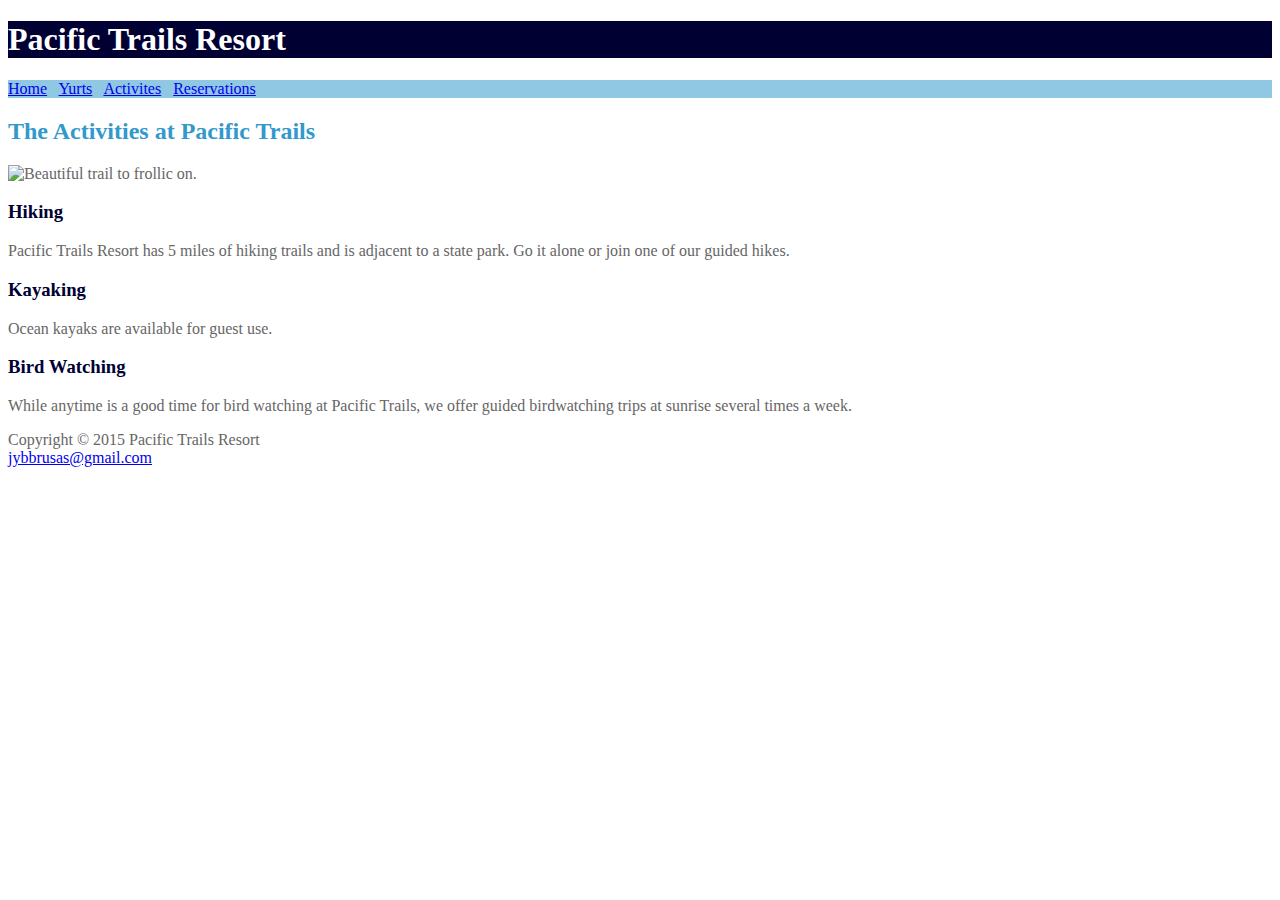
==== activities.html @ ec47ed70 "Updates to ptCaseStudy part 2" ====
<!DOCTYPE html>
<html lang="en">
<head>
    <title>Pacific Trails :: Yurts</title>
    <link rel="stylesheet" href="pacific.css" />
    <meta charset="utf-8" />
</head>
<body>
    
    <header><h1>Pacific Trails Resort</h1></header>
 
    
    <nav>
        <a href="index.html">Home</a> &nbsp;
        <a href="yurts.html">Yurts</a> &nbsp;
        <a href="activities.html">Activites</a> &nbsp;
        <a href="#">Reservations</a>
    </nav>
    
    
    <div id="content">
        <h2>The Activities at Pacific Trails</h2>
        
            <img src="images/trail.jpg"
                 height="320"
                 width="250"
                 alt="Beautiful trail to frollic on."
            >
        
        <h3>Hiking</h3>
            <p>Pacific Trails Resort has 5 miles of hiking trails and is adjacent to a state park.
                Go it alone or join one of our guided hikes.</p>
        
        <h3>Kayaking</h3>
            <p>Ocean kayaks are available for guest use. </p>
        
        <h3>Bird Watching</h3>
            <p>While anytime is a good time for bird watching at Pacific Trails, we offer guided
                birdwatching trips at sunrise several times a week.</p>
        
    </div>
 
    
    <footer>
        
            Copyright &copy; 2015 Pacific Trails Resort<br>
            <a href
            ="mailto:jybbrusas@gmail.com">jybbrusas@gmail.com</a>
        
    </footer>
</body>
</html>
---- pacific.css ----
body 
    {
    color:#666666;
    }
h1 
    {
    background-color: #000033;
    color: white;
    background-image: url(images/sunset.jpg);
    background-position: right;
    background-repeat: no-repeat;
    }
nav 
    {
    background-color: #90C7E3;
    }
h2 
    {
    color: #3399CC;
    }
.resort 
    {
    color: #5C7FA3;
    }
h3 
    {
    color: #000033;
    }
ul 
    {
    list-style-image: url(images/marker.gif);
    }
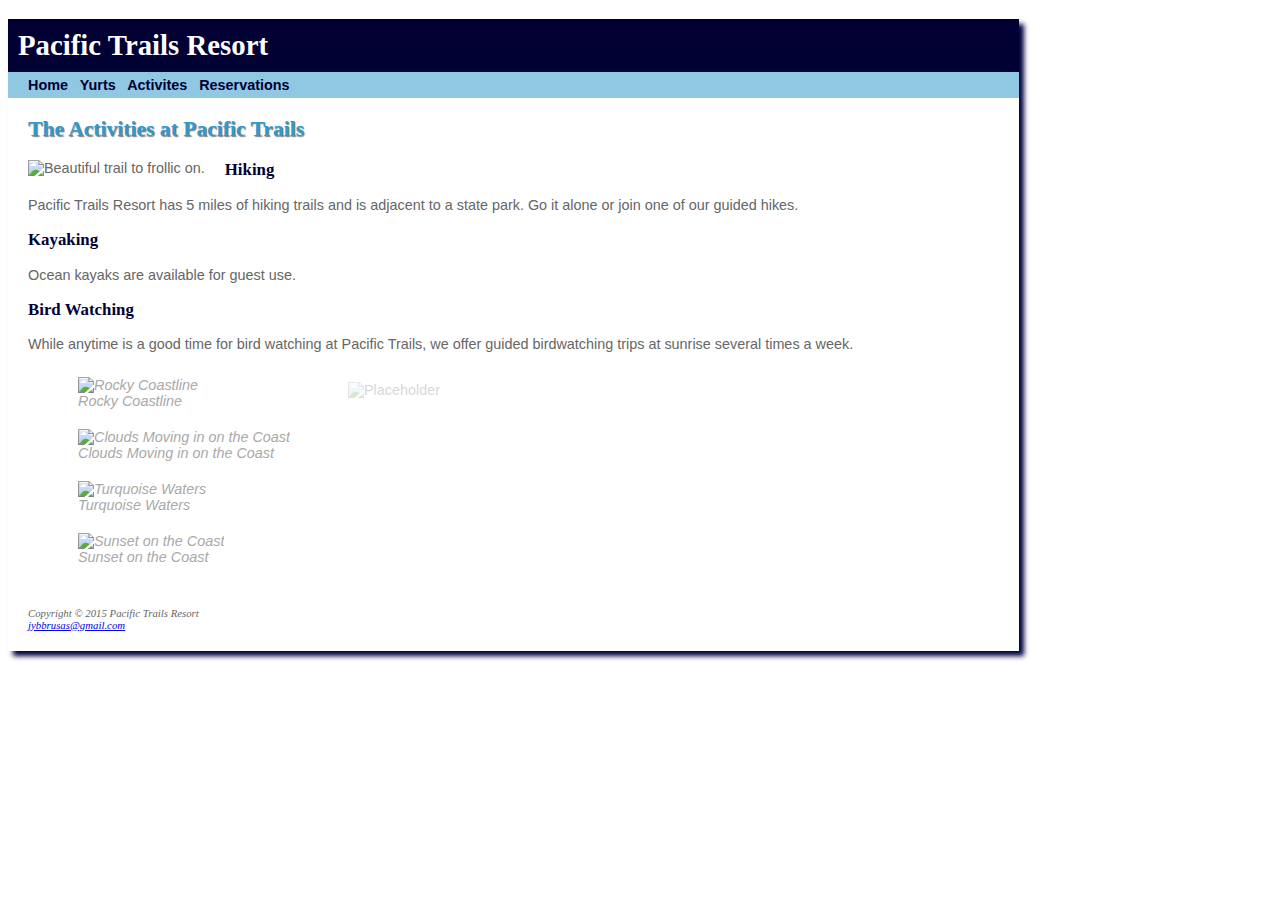
==== commit 48f9443c: "JBrusas ptCaseStudy updates part 3" ====
--- a/activities.html
+++ b/activities.html
@@ -4,9 +4,12 @@
     <title>Pacific Trails :: Yurts</title>
     <link rel="stylesheet" href="pacific.css" />
     <meta charset="utf-8" />
+    <!--[if lt IE 9]>
+    <script src="http://html5shim.googlecode.com/svn/trunk/html5.js"> </script>
+    <![endif]-->
 </head>
 <body>
-    
+    <div id="wrapper">
     <header><h1>Pacific Trails Resort</h1></header>
  
     
@@ -19,11 +22,10 @@
     
     
     <div id="content">
+        
         <h2>The Activities at Pacific Trails</h2>
         
             <img src="images/trail.jpg"
-                 height="320"
-                 width="250"
                  alt="Beautiful trail to frollic on."
             >
         
@@ -38,9 +40,92 @@
             <p>While anytime is a good time for bird watching at Pacific Trails, we offer guided
                 birdwatching trips at sunrise several times a week.</p>
         
+    <div id="gallery">
+    <div id="placeholder">
+            <img src="images/photo5.jpg"
+                 id="placeholder"
+                 width="200 px"
+                 height="150 px"
+                 alt= "Placeholder"
+            >
+        </div>
+                <ul>
+                    <li>
+                        <a href="images/photo2.jpg">
+                            <img src="images/photo2thumb.jpg"
+                                height= "75 px"
+                                width= "100 px"
+                                alt= "Rocky Coastline"
+                            >
+                            <span>
+                                <img src="images/photo2.jpg"
+                                       height= "150 px"
+                                       width= "200 px"
+                                        alt= "Rocky Coastline"
+                                >
+                            </span>
+                            <br> Rocky Coastline
+                        </a>
+                    
+                    </li>
+                    
+                    <li>
+                        <a href="images/photo3.jpg">
+                            <img src="images/photo3thumb.jpg"
+                                 height= "75 px"
+                                 width= "100 px"
+                                 alt= "Clouds Moving in on the Coast"
+                            >
+                            <span>
+                                <img src="images/photo3.jpg"
+                                     height= "150 px"
+                                     width= "200 px"
+                                     alt= "Clouds Moving in on the Coast"
+                                >
+                            </span>
+                            <br> Clouds Moving in on the Coast
+                        </a>
+                    </li>
+
+                    <li>
+                        <a href="images/photo4.jpg">
+                            <img src="images/photo4thumb.jpg"
+                                 height= "75 px"
+                                 width= "100 px"
+                                 alt= "Turquoise Waters"
+                            >
+                            <span>
+                                <img src="images/photo4.jpg"
+                                     height= "150 px"
+                                     width= "200 px"
+                                     alt= "Turquoise Waters"
+                                >
+                            </span>
+                            <br> Turquoise Waters
+                        </a>
+                    </li>        
+        
+                    <li>
+                        <a href="images/photo6.jpg">
+                            <img src="images/photo6thumb.jpg"
+                                 height= "75 px"
+                                 width= "100 px"
+                                 alt= "Sunset on the Coast"
+                            >
+                            <span>
+                                <img src="images/photo6.jpg"
+                                     height= "150 px"
+                                     width= "200 px"
+                                     alt= "Sunset on the Coast"
+                                >
+                            </span>
+                            <br> Sunset on the Coast
+                        </a>
+                    </li>
+                </ul>
+        </div>
     </div>
  
-    
     <footer>
         
             Copyright &copy; 2015 Pacific Trails Resort<br>
@@ -48,5 +133,8 @@
             ="mailto:jybbrusas@gmail.com">jybbrusas@gmail.com</a>
         
     </footer>
+    </div>
+     
+    
 </body>
 </html>
--- a/pacific.css
+++ b/pacific.css
@@ -1,6 +1,8 @@
 body 
     {
     color:#666666;
+    font-family: Arial,"Helvetica Neue",Helvetica,sans-serif;
+    background-image: url(images/ptrbackground.jpg);
     }
 h1 
     {
@@ -9,25 +11,160 @@
     background-image: url(images/sunset.jpg);
     background-position: right;
     background-repeat: no-repeat;
+    font-family: Georgia,Times,"Times New Roman",serif;
+    margin-bottom: 0;
+    padding: 10px;
     }
 nav 
     {
     background-color: #90C7E3;
+    font-weight: bold;
+    padding-left: 20px;
+    padding-right: 5px;
+    padding-top: 5px;
+    padding-bottom: 5px;
+    display: block;
     }
 h2 
     {
     color: #3399CC;
+    font-family: Georgia,Times,"Times New Roman",serif;
+    text-shadow: 1px 1px 1px grey;
     }
 .resort 
     {
     color: #5C7FA3;
+    font-weight: bold;
     }
 h3 
     {
     color: #000033;
+    font-family: Georgia,Times,"Times New Roman",serif;
     }
 ul 
     {
     list-style-image: url(images/marker.gif);
     }
-        +nav a
+    {
+    text-decoration: none;
+    }
+footer
+    {
+    font-size: 75%;
+    font-family: Georgia,Times,"Times New Roman",serif;
+    font-style: italic;
+    padding: 20px;
+    display: block;
+    float: clear;
+    }
+#wrapper
+    {
+    box-shadow: 5px 5px 5px #000040;
+    font-size: 90%;
+    background-color: white;
+    width: 80%;
+    min-width: 960px;
+    }
+header
+    {
+    display: block;
+    }
+hgroup
+    {
+    display: block;
+    }
+figure
+    {
+    display: block;
+    }
+figcaption
+    {
+    display: block;
+    }
+aside
+    {
+    display: block;
+    }
+section
+    {
+    display: block;
+    }
+article
+    {
+    display: block;
+    }
+nav a:link 
+    {
+    color: #000033;
+    }
+nav a:visited
+    {
+    color: #344873;
+    }
+nav a:hover
+    {
+    color: white;
+    }
+#yls
+    {
+    float: left;
+    }
+#content ul
+    {
+    list-style-position: inside
+    }
+#content
+    {
+    padding-top: 1px;
+    padding-bottom: 20px;
+    padding-left: 20px;
+    padding-right: 20px;
+    }
+#content img
+    {
+    float: left;
+    padding-right: 20px
+    }
+#gallery
+    {
+    position: relative;
+    height: 200px;
+    }
+#gallery img
+    {
+    float: none;
+    padding: 0;
+    }
+#placeholder img
+    {
+    position: absolute;
+    top: 15px;
+    left: 320px;
+    opacity: .25
+    }
+#gallery ul
+    {
+    list-style-type: none;
+    width: 250px;
+    
+    }
+#gallery li
+    {
+    display: inline;
+    float: left;
+    padding: 10px;
+    }
+#gallery a
+    {
+    text-decoration: none;
+    color: darkgrey;
+    font-style: italic;
+    }
+#gallery span
+    {
+    display: none;
+    }
+        
+
+    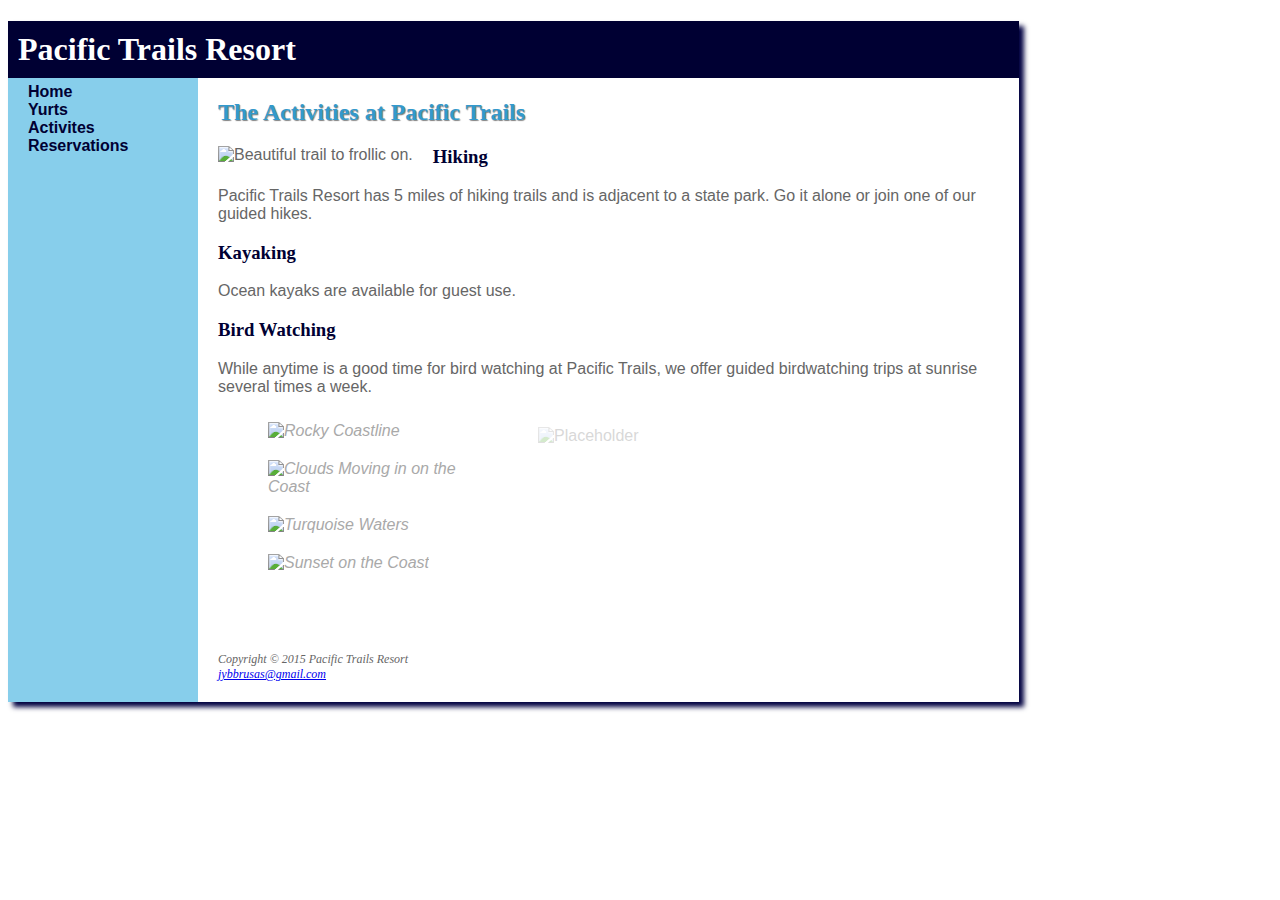
==== commit d8264686: "Updates to ptCaseStudy Pt.3" ====
--- a/activities.html
+++ b/activities.html
@@ -13,11 +13,13 @@
     <header><h1>Pacific Trails Resort</h1></header>
  
     
-    <nav>
-        <a href="index.html">Home</a> &nbsp;
-        <a href="yurts.html">Yurts</a> &nbsp;
-        <a href="activities.html">Activites</a> &nbsp;
-        <a href="#">Reservations</a>
+     <nav>
+        <ul>
+            <li><a href="index.html">Home</a></li>
+            <li><a href="yurts.html">Yurts</a></li>
+            <li><a href="activities.html">Activites</a></li>
+            <li><a href="#">Reservations</a></li>
+        </ul>
     </nav>
     
     
@@ -26,8 +28,7 @@
         <h2>The Activities at Pacific Trails</h2>
         
             <img src="images/trail.jpg"
-                 alt="Beautiful trail to frollic on."
-            >
+                 alt="Beautiful trail to frollic on."/>
         
         <h3>Hiking</h3>
             <p>Pacific Trails Resort has 5 miles of hiking trails and is adjacent to a state park.
@@ -42,29 +43,25 @@
         
     <div id="gallery">
     <div id="placeholder">
-            <img src="images/photo5.jpg"
-                 id="placeholder"
-                 width="200 px"
-                 height="150 px"
-                 alt= "Placeholder"
-            >
+        <img src="images/photo5.jpg" 
+             width="200" 
+             height="150" 
+             alt= "Placeholder">
         </div>
                 <ul>
                     <li>
                         <a href="images/photo2.jpg">
                             <img src="images/photo2thumb.jpg"
-                                height= "75 px"
-                                width= "100 px"
-                                alt= "Rocky Coastline"
-                            >
-                            <span>
+                                height= "75"
+                                width= "100"
+                                alt= "Rocky Coastline">
+                                 <span>
                                 <img src="images/photo2.jpg"
-                                       height= "150 px"
-                                       width= "200 px"
-                                        alt= "Rocky Coastline"
-                                >
-                            </span>
-                            <br> Rocky Coastline
+                                       height= "150"
+                                       width= "200"
+                                        alt= "Rocky Coastline">
+                            <br> Rocky Coastline 
+                                </span>
                         </a>
                     
                     </li>
@@ -72,54 +69,49 @@
                     <li>
                         <a href="images/photo3.jpg">
                             <img src="images/photo3thumb.jpg"
-                                 height= "75 px"
-                                 width= "100 px"
-                                 alt= "Clouds Moving in on the Coast"
-                            >
+                                 height= "75"
+                                 width= "100"
+                                 alt= "Clouds Moving in on the Coast">
                             <span>
                                 <img src="images/photo3.jpg"
-                                     height= "150 px"
-                                     width= "200 px"
-                                     alt= "Clouds Moving in on the Coast"
-                                >
+                                     height= "150"
+                                     width= "200"
+                                     alt= "Clouds Moving in on the 
+                                           Coast">
+                            <br> Clouds Moving in on the Coast
                             </span>
-                            <br> Clouds Moving in on the Coast
                         </a>
                     </li>
 
                     <li>
                         <a href="images/photo4.jpg">
                             <img src="images/photo4thumb.jpg"
-                                 height= "75 px"
-                                 width= "100 px"
-                                 alt= "Turquoise Waters"
-                            >
+                                 height= "75"
+                                 width= "100"
+                                 alt= "Turquoise Waters">
                             <span>
                                 <img src="images/photo4.jpg"
-                                     height= "150 px"
-                                     width= "200 px"
-                                     alt= "Turquoise Waters"
-                                >
+                                     height= "150"
+                                     width= "200"
+                                     alt= "Turquoise Waters">
+                            <br> Turquoise Waters
                             </span>
-                            <br> Turquoise Waters
                         </a>
                     </li>        
         
                     <li>
                         <a href="images/photo6.jpg">
                             <img src="images/photo6thumb.jpg"
-                                 height= "75 px"
-                                 width= "100 px"
-                                 alt= "Sunset on the Coast"
-                            >
+                                 height= "75"
+                                 width= "100"
+                                 alt= "Sunset on the Coast">
                             <span>
                                 <img src="images/photo6.jpg"
-                                     height= "150 px"
-                                     width= "200 px"
-                                     alt= "Sunset on the Coast"
-                                >
+                                     height= "150"
+                                     width= "200"
+                                     alt= "Sunset on the Coast">
+                            <br> Sunset on the Coast 
                             </span>
-                            <br> Sunset on the Coast
                         </a>
                     </li>
                 </ul>
--- a/pacific.css
+++ b/pacific.css
@@ -7,7 +7,7 @@
 h1 
     {
     background-color: #000033;
-    color: white;
+    color: #ffffff;
     background-image: url(images/sunset.jpg);
     background-position: right;
     background-repeat: no-repeat;
@@ -17,19 +17,20 @@
     }
 nav 
     {
-    background-color: #90C7E3;
     font-weight: bold;
     padding-left: 20px;
     padding-right: 5px;
     padding-top: 5px;
     padding-bottom: 5px;
     display: block;
+    float: left; 
+    width: 160px;
     }
 h2 
     {
     color: #3399CC;
     font-family: Georgia,Times,"Times New Roman",serif;
-    text-shadow: 1px 1px 1px grey;
+    text-shadow: 1px 1px 1px #808080;
     }
 .resort 
     {
@@ -41,7 +42,7 @@
     color: #000033;
     font-family: Georgia,Times,"Times New Roman",serif;
     }
-ul 
+#content ul 
     {
     list-style-image: url(images/marker.gif);
     }
@@ -56,44 +57,20 @@
     font-style: italic;
     padding: 20px;
     display: block;
-    float: clear;
+    float: none;
+    margin-left: 190px;
+    background-color: #ffffff;
     }
 #wrapper
     {
     box-shadow: 5px 5px 5px #000040;
-    font-size: 90%;
-    background-color: white;
+    background-color: #87ceeb;
     width: 80%;
     min-width: 960px;
     }
-header
-    {
-    display: block;
-    }
-hgroup
-    {
-    display: block;
-    }
-figure
-    {
-    display: block;
-    }
-figcaption
-    {
-    display: block;
-    }
-aside
-    {
-    display: block;
-    }
-section
-    {
-    display: block;
-    }
-article
-    {
-    display: block;
-    }
+header, hgroup, nav, footer, figure, figcaption, aside, section, article {
+  display: block;
+}
 nav a:link 
     {
     color: #000033;
@@ -104,7 +81,7 @@
     }
 nav a:hover
     {
-    color: white;
+    color: #ffffff;
     }
 #yls
     {
@@ -120,11 +97,13 @@
     padding-bottom: 20px;
     padding-left: 20px;
     padding-right: 20px;
+    margin-left: 190px;
+    background-color: #ffffff;
     }
 #content img
     {
     float: left;
-    padding-right: 20px
+    padding-right: 20px;
     }
 #gallery
     {
@@ -158,13 +137,42 @@
 #gallery a
     {
     text-decoration: none;
-    color: darkgrey;
+    color: #a9a9a9;
     font-style: italic;
     }
 #gallery span
     {
     display: none;
     }
-        
+#gallery a:hover span
+    {
+    display: block;
+    position: absolute;
+    top: 15px;
+    left: 320px;
+    text-align: center;
+    }
+#contact
+    {
+    font-size: 90%;
+    }
+nav li
+    {
+    list-style-type: none;
+    }
+nav ul
+    {
+    padding: 0;
+    margin: 0;
+    }
+@media only screen and (max-width: 768px) {
+    body { margin: 0;}
+    wrapper { min-width: 0; width: auto; box-shadow: none;}
+    nav { float: none; width: auto; padding: 0;}
+    nav ul { padding-left: 10px; margin-top: 0.5em; margin-bottom:                  0.5em;}
+    nav li { display: inline; padding-top: 0; padding-bottom: 0;                    padding-right: 0.75em; padding-left: 0.75em;}
+    content { margin-left: 0;}
+    footer { margin-left: 0;}
+    }
 
     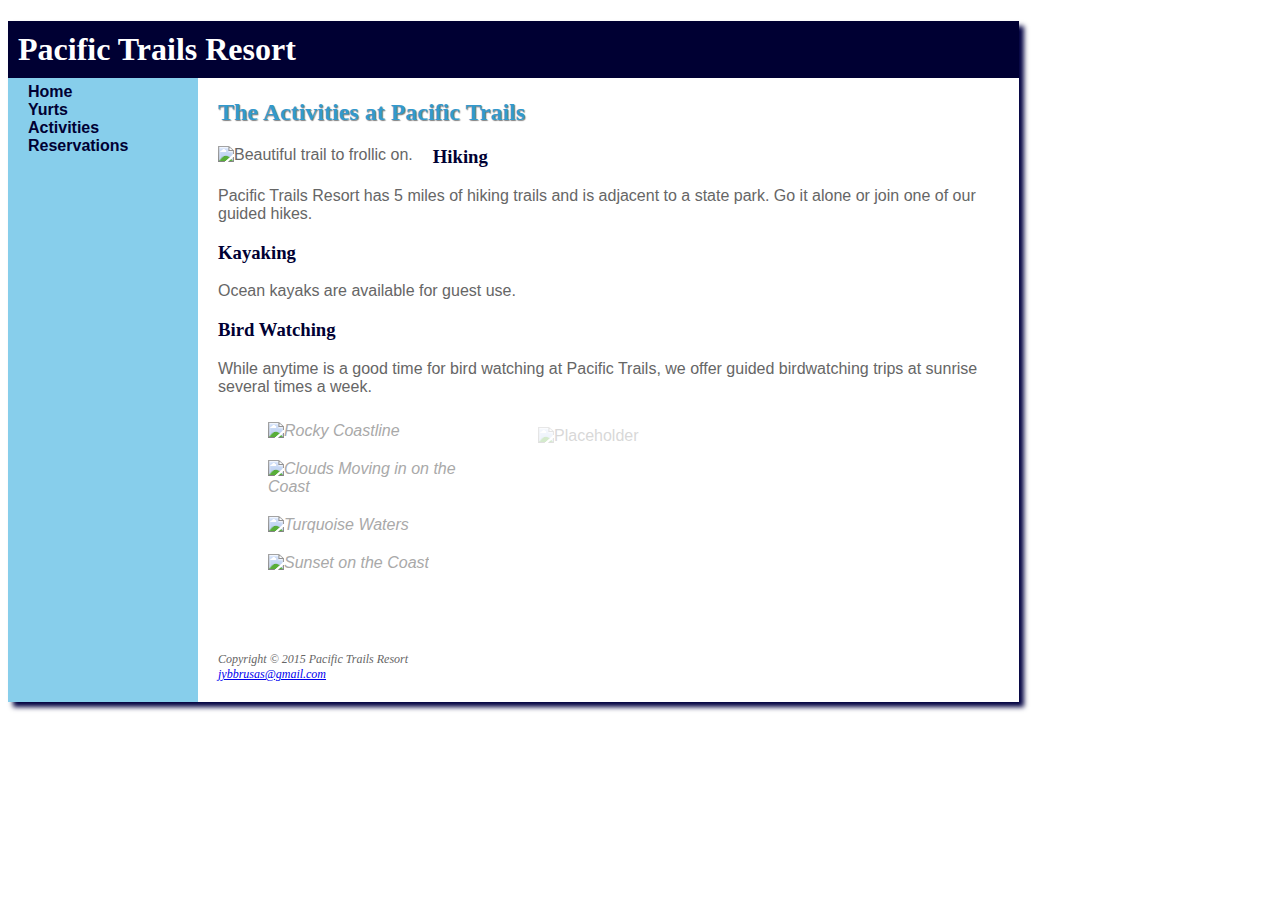
==== commit 2f6aea1a: "Updates to ptCaseStudy Part 3" ====
--- a/activities.html
+++ b/activities.html
@@ -1,7 +1,7 @@
 <!DOCTYPE html>
 <html lang="en">
 <head>
-    <title>Pacific Trails :: Yurts</title>
+    <title>Pacific Trails :: Activities</title>
     <link rel="stylesheet" href="pacific.css" />
     <meta charset="utf-8" />
     <!--[if lt IE 9]>
@@ -17,7 +17,7 @@
         <ul>
             <li><a href="index.html">Home</a></li>
             <li><a href="yurts.html">Yurts</a></li>
-            <li><a href="activities.html">Activites</a></li>
+            <li><a href="activities.html">Activities</a></li>
             <li><a href="#">Reservations</a></li>
         </ul>
     </nav>
@@ -46,7 +46,7 @@
         <img src="images/photo5.jpg" 
              width="200" 
              height="150" 
-             alt= "Placeholder">
+             alt= "Placeholder" />
         </div>
                 <ul>
                     <li>
@@ -54,13 +54,13 @@
                             <img src="images/photo2thumb.jpg"
                                 height= "75"
                                 width= "100"
-                                alt= "Rocky Coastline">
+                                alt= "Rocky Coastline" />
                                  <span>
                                 <img src="images/photo2.jpg"
                                        height= "150"
                                        width= "200"
-                                        alt= "Rocky Coastline">
-                            <br> Rocky Coastline 
+                                        alt= "Rocky Coastline" />
+                            <br /> Rocky Coastline 
                                 </span>
                         </a>
                     
@@ -71,14 +71,14 @@
                             <img src="images/photo3thumb.jpg"
                                  height= "75"
                                  width= "100"
-                                 alt= "Clouds Moving in on the Coast">
+                                 alt= "Clouds Moving in on the Coast"                                           />
                             <span>
                                 <img src="images/photo3.jpg"
                                      height= "150"
                                      width= "200"
                                      alt= "Clouds Moving in on the 
-                                           Coast">
-                            <br> Clouds Moving in on the Coast
+                                           Coast" />
+                            <br /> Coastal Mountains
                             </span>
                         </a>
                     </li>
@@ -88,13 +88,13 @@
                             <img src="images/photo4thumb.jpg"
                                  height= "75"
                                  width= "100"
-                                 alt= "Turquoise Waters">
+                                 alt= "Turquoise Waters" />
                             <span>
                                 <img src="images/photo4.jpg"
                                      height= "150"
                                      width= "200"
-                                     alt= "Turquoise Waters">
-                            <br> Turquoise Waters
+                                     alt= "Turquoise Waters" />
+                            <br /> Turquoise Waters
                             </span>
                         </a>
                     </li>        
@@ -104,13 +104,13 @@
                             <img src="images/photo6thumb.jpg"
                                  height= "75"
                                  width= "100"
-                                 alt= "Sunset on the Coast">
+                                 alt= "Sunset on the Coast" />
                             <span>
                                 <img src="images/photo6.jpg"
                                      height= "150"
                                      width= "200"
-                                     alt= "Sunset on the Coast">
-                            <br> Sunset on the Coast 
+                                     alt= "Sunset on the Coast" />
+                            <br /> Sunset on the Coast 
                             </span>
                         </a>
                     </li>
@@ -120,7 +120,7 @@
  
     <footer>
         
-            Copyright &copy; 2015 Pacific Trails Resort<br>
+            Copyright &copy; 2015 Pacific Trails Resort<br />
             <a href
             ="mailto:jybbrusas@gmail.com">jybbrusas@gmail.com</a>
         
--- a/pacific.css
+++ b/pacific.css
@@ -164,15 +164,37 @@
     {
     padding: 0;
     margin: 0;
-    }
+    } 
+.desktop 
+    {
+    display: inline;
+    }
+.mobile
+    {
+    display: none;
+    }
+
 @media only screen and (max-width: 768px) {
     body { margin: 0;}
-    wrapper { min-width: 0; width: auto; box-shadow: none;}
+    #wrapper { min-width: 0; width: auto; box-shadow: none;}
     nav { float: none; width: auto; padding: 0;}
     nav ul { padding-left: 10px; margin-top: 0.5em; margin-bottom:                  0.5em;}
     nav li { display: inline; padding-top: 0; padding-bottom: 0;                    padding-right: 0.75em; padding-left: 0.75em;}
-    content { margin-left: 0;}
+    #content { margin-left: 0;}
     footer { margin-left: 0;}
     }
-
-    +@media only screen and (max-width: 550px) { 
+    #gallery { display: none;}
+}
+@media only screen and (max-width: 480px) {
+    h1 {padding-left: 0.3em; margin: 0; font-size: 1.5em;}
+    #content {padding-top: 0.1em; padding-bottom: 0.1em; padding-left:  
+                1em; padding-right: 1em; margin: 0; font-size: 90%;}
+    nav ul { text-align: center; padding: 0; margin: 0;}
+    nav li { display: block; margin: 0; padding: 0.3em; border-bottom: solid 2px #330000;}
+    nav a { display: block;}
+    #content img { float: none; padding: 0; margin: 0.1em;}
+    #content ul {list-style-position: outside;}
+    .desktop {display: none;}
+    .mobile {display: inline;}
+} 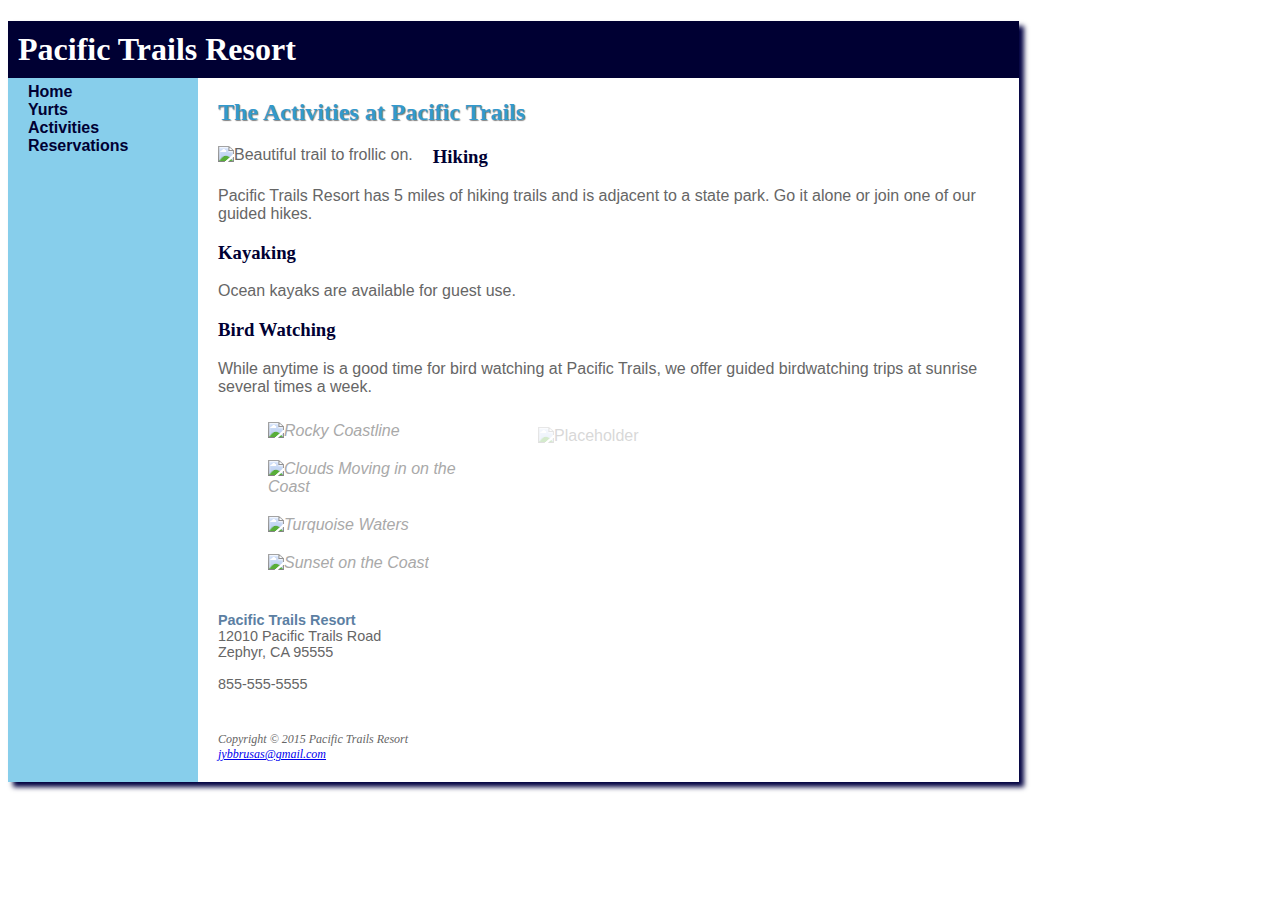
==== commit 94c5797f: "Updates to ptCaseStudy Part 4" ====
--- a/activities.html
+++ b/activities.html
@@ -18,7 +18,7 @@
             <li><a href="index.html">Home</a></li>
             <li><a href="yurts.html">Yurts</a></li>
             <li><a href="activities.html">Activities</a></li>
-            <li><a href="#">Reservations</a></li>
+            <li><a href="reservations.html">Reservations</a></li>
         </ul>
     </nav>
     
@@ -116,6 +116,20 @@
                     </li>
                 </ul>
         </div>
+        <div id="contact"><span class="resort">Pacific Trails Resort</span> <br>12010 Pacific Trails Road <br> Zephyr, CA 95555
+            
+            <br />
+            <span class="desktop">
+                <br />
+                855-555-5555
+            </span>
+            <span class="mobile">
+                <br />
+                <a href="tel:855-555-5555">855-555-5555</a>
+            </span>
+
+        </div>
+        
     </div>
  
     <footer>
--- a/pacific.css
+++ b/pacific.css
@@ -82,6 +82,7 @@
 nav a:hover
     {
     color: #ffffff;
+    transition: 3s ease-out;
     }
 #yls
     {
@@ -100,7 +101,7 @@
     margin-left: 190px;
     background-color: #ffffff;
     }
-#content img
+#content img, #content video, #content embed
     {
     float: left;
     padding-right: 20px;
@@ -173,15 +174,53 @@
     {
     display: none;
     }
+table
+    {
+    border: 1px solid #3399CC;
+    width: 80%;
+    border-spacing: 0;
+    }
+td
+    {
+    padding: 5px;
+    border: 1px solid #3399CC;
+    text-align: center;
+    }
+.text
+    {
+    text-align: left;
+    }
+.altrow
+    {
+    background-color: #F5FAFC;    
+    }
+.labels
+    {
+    float: left;
+    display: block;
+    text-align: right;
+    width: 120px;
+    padding-right: 15px;
+    }
+input, textarea
+    {
+    display: block;
+    margin-bottom: 20px;
+    }
+
+    
 
 @media only screen and (max-width: 768px) {
     body { margin: 0;}
     #wrapper { min-width: 0; width: auto; box-shadow: none;}
     nav { float: none; width: auto; padding: 0;}
-    nav ul { padding-left: 10px; margin-top: 0.5em; margin-bottom:                  0.5em;}
-    nav li { display: inline; padding-top: 0; padding-bottom: 0;                    padding-right: 0.75em; padding-left: 0.75em;}
+    nav ul { padding-left: 10px; margin-top: 0.5em; margin-bottom: 0.5em;}
+    nav li { display: inline; padding-top: 0; padding-bottom: 0; padding-right: 0.75em; padding-left:
+            0.75em;}
     #content { margin-left: 0;}
     footer { margin-left: 0;}
+    #content img { display: none;}
+    #content video {display: block;}
     }
 @media only screen and (max-width: 550px) { 
     #gallery { display: none;}
@@ -193,8 +232,11 @@
     nav ul { text-align: center; padding: 0; margin: 0;}
     nav li { display: block; margin: 0; padding: 0.3em; border-bottom: solid 2px #330000;}
     nav a { display: block;}
-    #content img { float: none; padding: 0; margin: 0.1em;}
+    #content img { float: none; padding: 0; margin: 0.1em; display: block;}
     #content ul {list-style-position: outside;}
     .desktop {display: none;}
     .mobile {display: inline;}
+    .label {float: none;}
+    #content video {display: none;}
+    
 } 